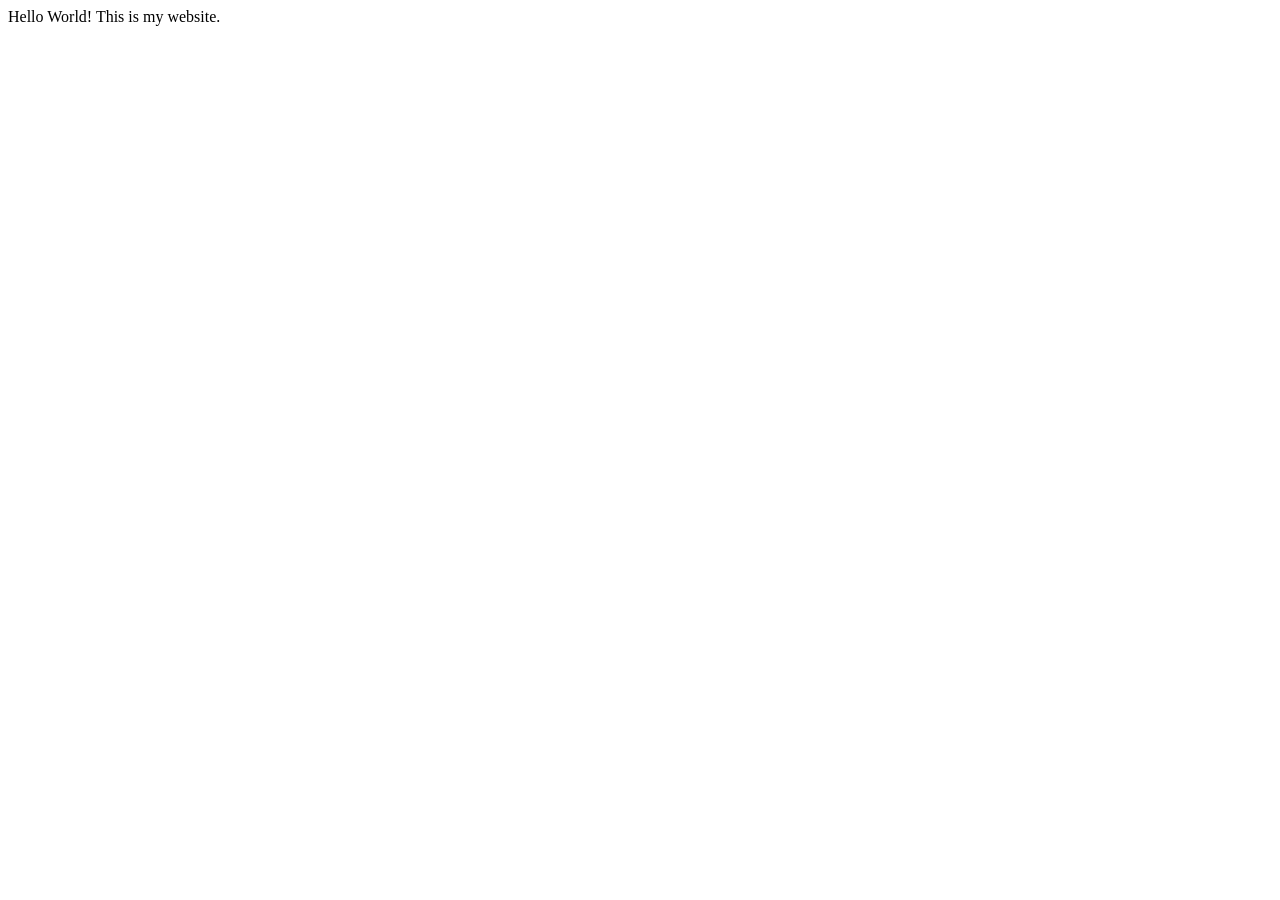
==== index.html @ f63f9395 "feat: added contents to index.html" ====
<!DOCTYPE html>
<html lang="en">
<head>
    <meta charset="UTF-8">
    <meta name="viewport" content="width=device-width, initial-scale=1.0">
    <title>Document</title>
</head>
<body>
    Hello World! This is my website.
</body>
</html>
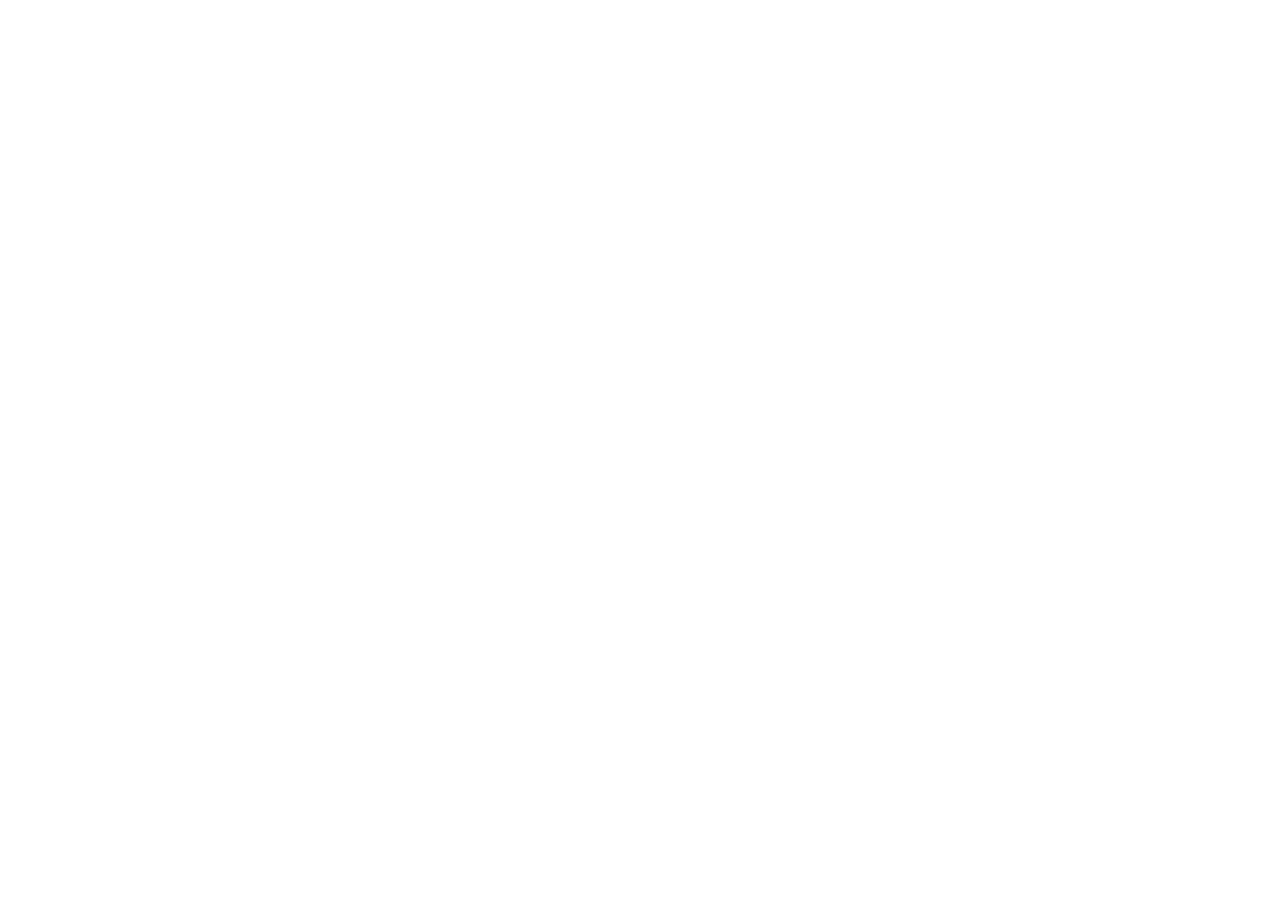
==== commit b782da42: "feat: added sections to all html files" ====
--- a/index.html
+++ b/index.html
@@ -3,9 +3,19 @@
 <head>
     <meta charset="UTF-8">
     <meta name="viewport" content="width=device-width, initial-scale=1.0">
-    <title>Document</title>
+    <title>Personal Website</title>
 </head>
 <body>
-    Hello World! This is my website.
+    <nav></nav>
+    
+    <main>
+        <section></section>
+        <section></section>
+        <section></section>
+        <section></section>
+        <section></section>
+    </main>
+
+    <footer></footer>
 </body>
 </html>
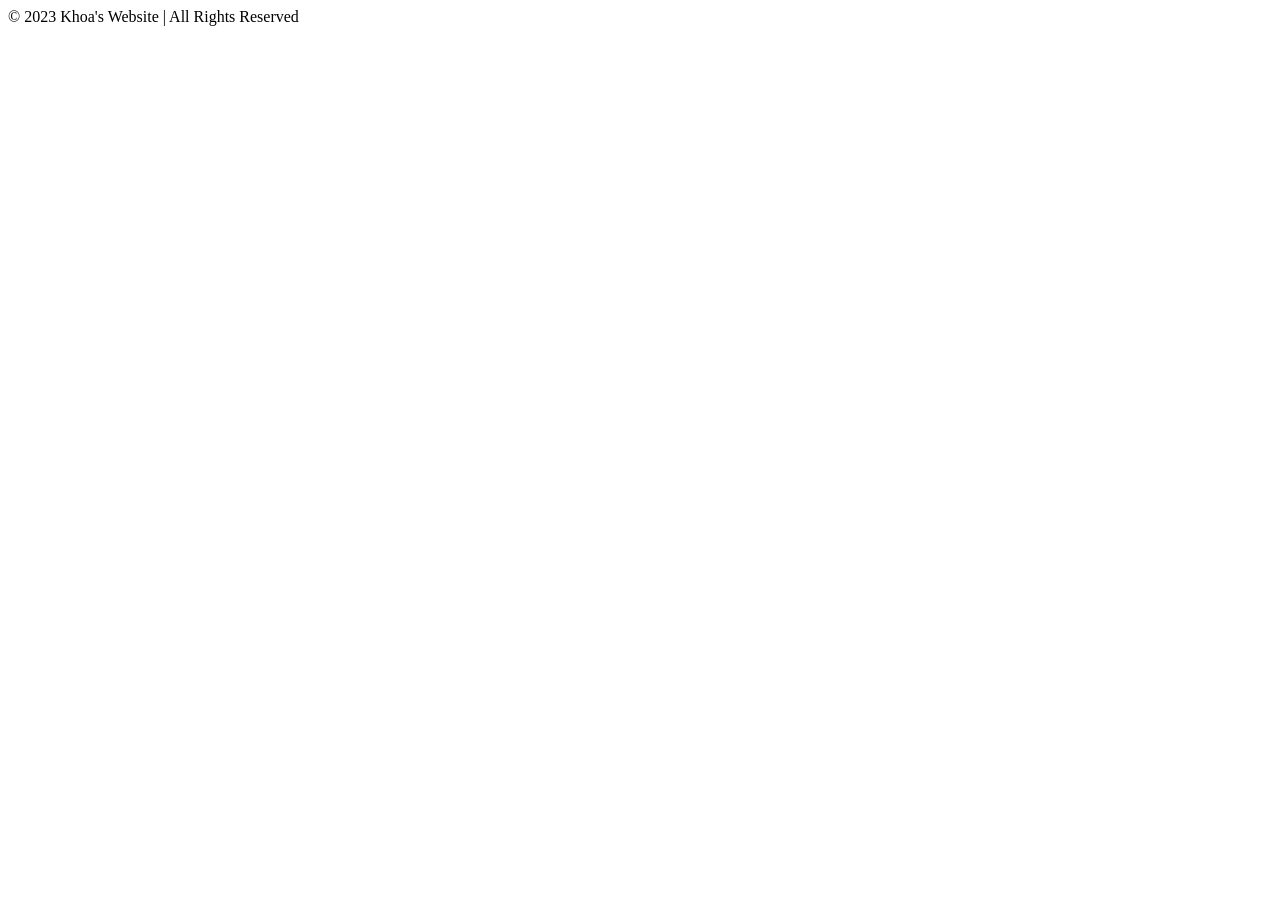
==== commit 43f235c7: "feat: added text to footer of all html files" ====
--- a/index.html
+++ b/index.html
@@ -16,6 +16,6 @@
         <section></section>
     </main>
 
-    <footer></footer>
+    <footer>© 2023 Khoa's Website | All Rights Reserved</footer>
 </body>
 </html>
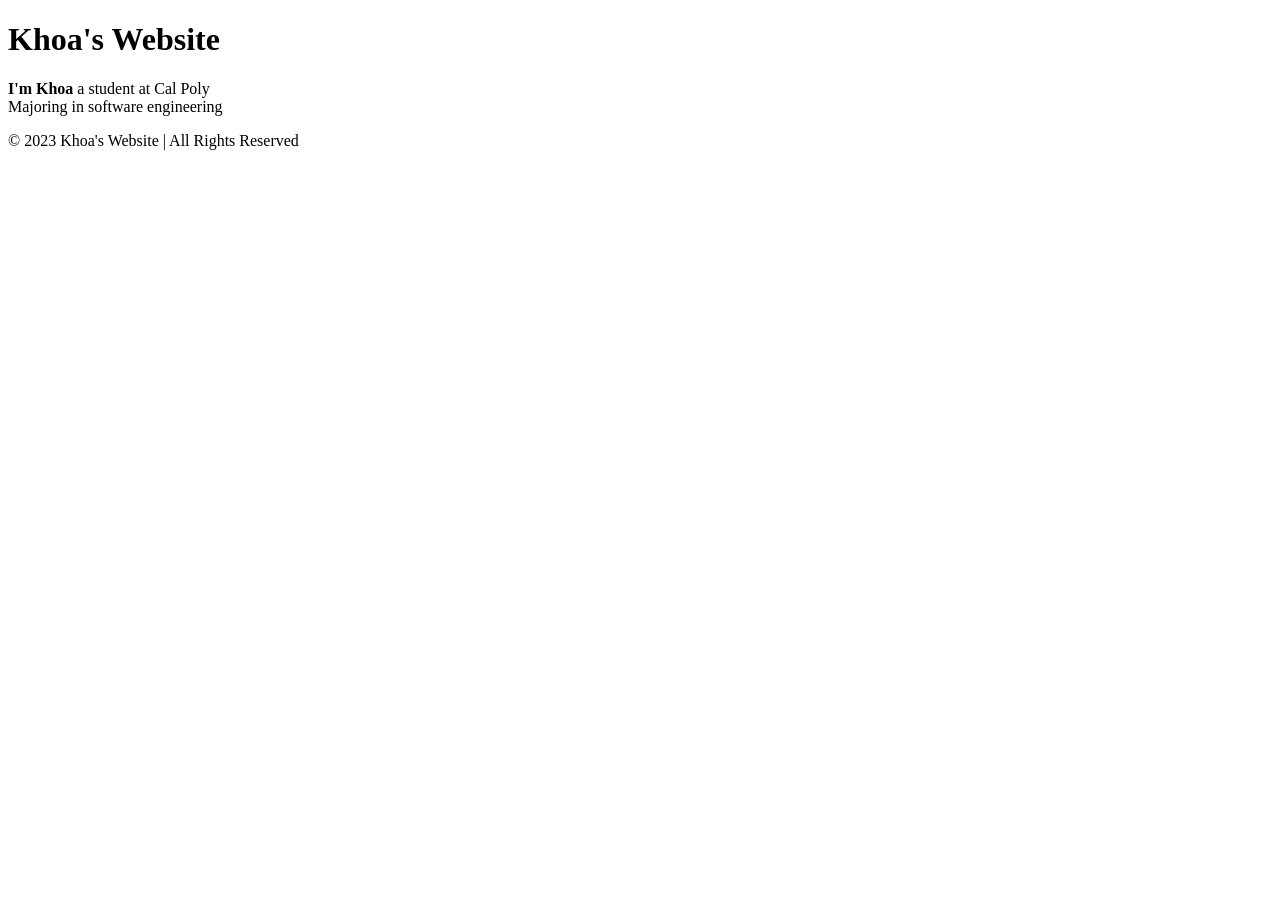
==== commit bf352bd4: "feat: added divs and class names to all html files" ====
--- a/index.html
+++ b/index.html
@@ -6,16 +6,26 @@
     <title>Personal Website</title>
 </head>
 <body>
-    <nav></nav>
+    <nav class="navbar">
+        <h1 class="logo"></h1>
+    </nav>
     
     <main>
-        <section></section>
-        <section></section>
-        <section></section>
-        <section></section>
-        <section></section>
+
+        <h1 class="page-title">Khoa's Website</h1>
+
+        <div class="about">
+            <div class="about-image"></div>
+            <div class="about-text">
+
+        
+                <p><strong>I'm Khoa</strong> a student at Cal Poly <br> Majoring in software engineering</p>
+
+            </div>
+        </div>
+
     </main>
 
-    <footer>© 2023 Khoa's Website | All Rights Reserved</footer>
+    <footer class="footer">© 2023 Khoa's Website | All Rights Reserved</footer>
 </body>
 </html>
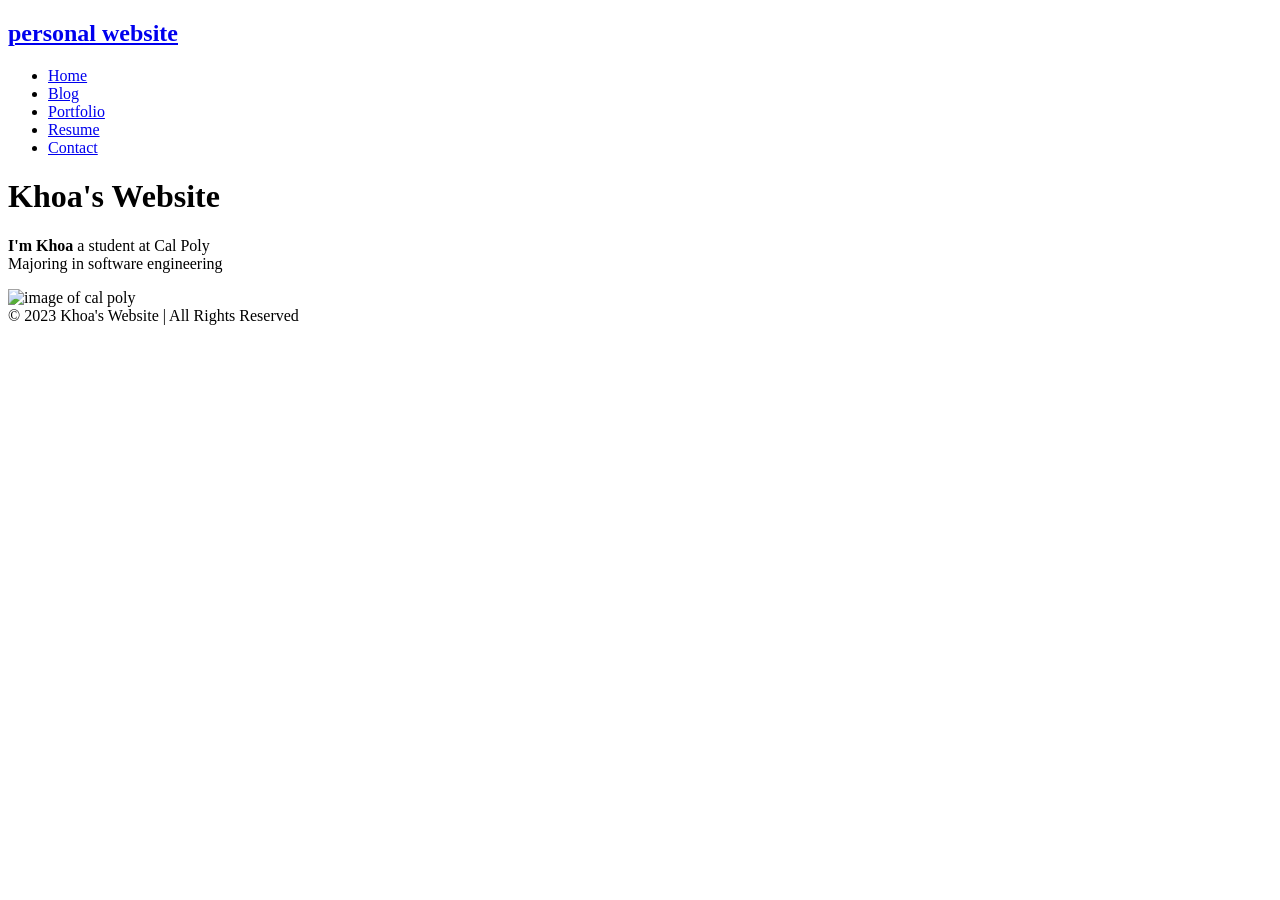
==== commit 3f620f00: "feat: added nav to all html sites and added image to index.html" ====
--- a/index.html
+++ b/index.html
@@ -7,8 +7,15 @@
 </head>
 <body>
     <nav class="navbar">
-        <h1 class="logo"></h1>
-    </nav>
+        <h1 class="logo"><a href="index.html">personal website</a></h1>
+        <ul class="nav-list">
+          <li><a href="index.html">Home</a></li>
+          <li><a href="blog.html">Blog</a></li>
+          <li><a href="portfolio.html">Portfolio</a></li>
+          <li><a href="resume.html">Resume</a></li>
+          <li><a href="contact.html">Contact</a></li>
+        </ul>
+      </nav>
     
     <main>
 
@@ -18,8 +25,10 @@
             <div class="about-image"></div>
             <div class="about-text">
 
-        
+                
                 <p><strong>I'm Khoa</strong> a student at Cal Poly <br> Majoring in software engineering</p>
+
+                <img src="https://www.calpoly.edu/sites/calpoly.edu/files/2020-01/about-calpoly-aerial.jpg" alt="image of cal poly">
 
             </div>
         </div>
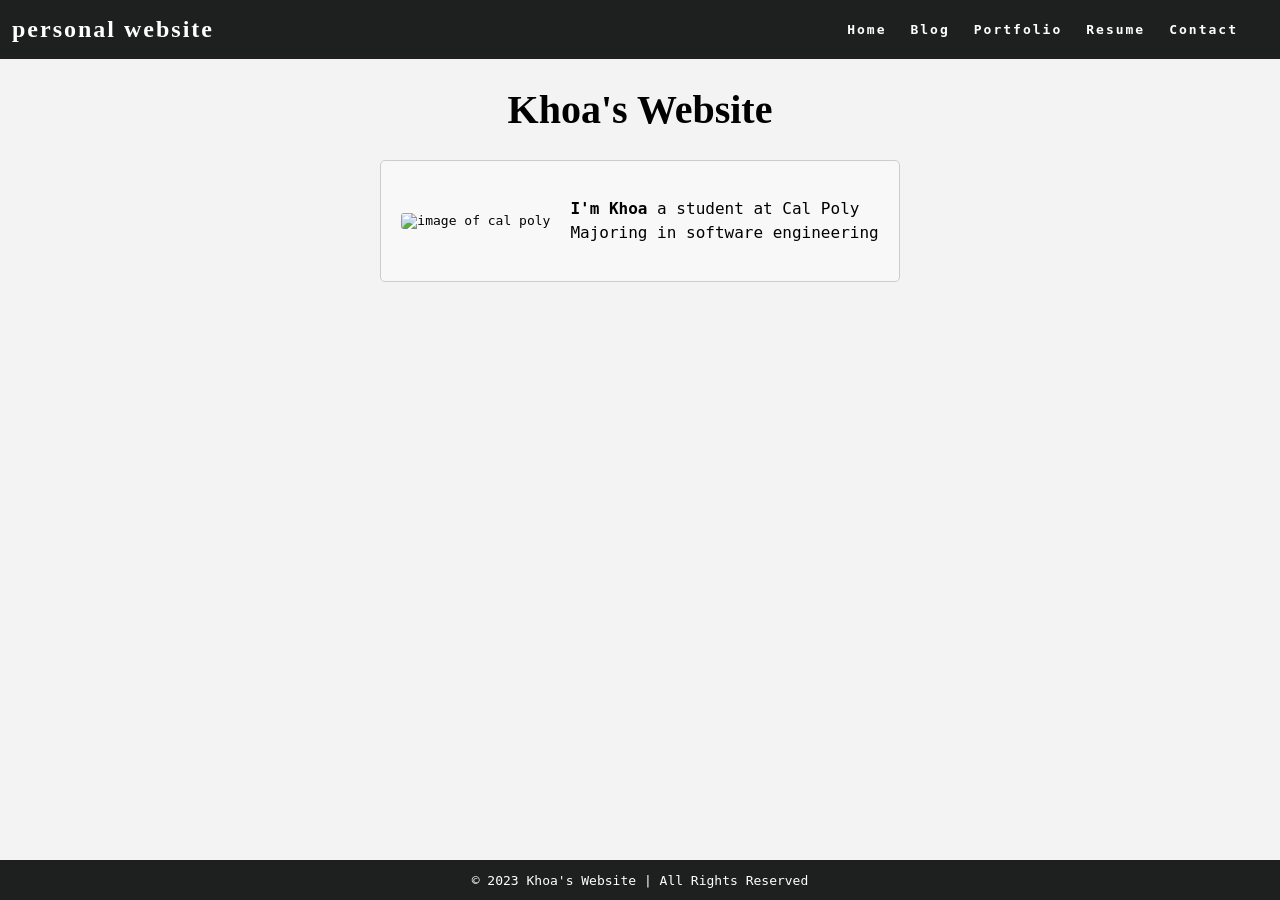
==== commit 26354680: "feat: added resume.pdf and modified resume.html and also modified css file. linked all html files to" ====
--- a/index.html
+++ b/index.html
@@ -4,6 +4,7 @@
     <meta charset="UTF-8">
     <meta name="viewport" content="width=device-width, initial-scale=1.0">
     <title>Personal Website</title>
+    <link rel="stylesheet" href="styles.css" />
 </head>
 <body>
     <nav class="navbar">
@@ -22,15 +23,13 @@
         <h1 class="page-title">Khoa's Website</h1>
 
         <div class="about">
-            <div class="about-image"></div>
+            <div class="about-image">
+                <img src="https://www.calpoly.edu/sites/calpoly.edu/files/2020-01/about-calpoly-aerial.jpg" alt="image of cal poly">
+            </div>
             <div class="about-text">
-
-                
                 <p><strong>I'm Khoa</strong> a student at Cal Poly <br> Majoring in software engineering</p>
-
-                <img src="https://www.calpoly.edu/sites/calpoly.edu/files/2020-01/about-calpoly-aerial.jpg" alt="image of cal poly">
-
             </div>
+            
         </div>
 
     </main>
--- a/styles.css
+++ b/styles.css
@@ -0,0 +1,265 @@
+:root {
+    /* variables */
+    --cg-black: rgb(30, 32, 32);
+    --cg-blue: rgb(36, 94, 255);
+    --cg-grey: rgb(243, 243, 243);
+    --cg-white: rgb(255, 255, 255);
+  }
+  
+  html {
+    height: 100%;
+  }
+  
+  body {
+    background: var(--cg-grey);
+    position: relative;
+    min-height: 100vh;
+    padding: 0;
+    margin: 0;
+    font-family: monospace;
+  }
+  
+  /* CSS for navigation */
+  
+  .navbar {
+    position: -webkit-sticky;
+    position: sticky;
+    top: 0;
+    width: 100%;
+    height: 7%;
+    z-index: 10;
+  
+    display: flex;
+    justify-content: space-between;
+    align-items: center;
+    text-align: center;
+  
+    background-color: var(--cg-black);
+    color: var(--cg-white);
+    padding: 0px 0px;
+  
+    /* Debug border */
+    /* border: solid red; */
+  }
+  
+  .nav-list {
+    display: flex;
+    flex-direction: row;
+    position: relative;
+    right: 30px;
+    list-style: none;
+  
+    /* Debug border */
+    /* border: solid blue; */
+  }
+  
+  .navbar a {
+    color: var(--cg-white);
+    font-weight: bold;
+    margin: 0 12px;
+    text-decoration: none;
+    letter-spacing: 2px;
+  
+    font-family: monospace;
+  }
+  
+  .navbar a:hover {
+    color: var(--cg-blue);
+    text-decoration: underline;
+  }
+  
+  .navbar a:active {
+    color: var(--cg-blue);
+  }
+  
+  .logo a {
+    font-family: Georgia;
+  }
+  
+  .logo a:hover {
+    text-decoration: None;
+  }
+  
+  main {
+    padding: 0 20px 40px 20px;
+    display: flex;
+    flex-direction: column;
+    justify-content: center;
+    align-items: center;
+  }
+  
+  .page-title {
+    display: flex;
+    justify-content: center;
+    font-size: 40px;
+    font-family: Georgia;
+  }
+  
+  /* CSS for portfolio grid */
+  
+  .project {
+    display: flex;
+    flex-direction: row;
+    max-width: 100%;
+    margin: 1em 0 2em 0;
+  
+    /* Debug border */
+    /* border: 2px solid blue; */
+  }
+  
+  .item-link {
+    width: 70%;
+  
+    /* Debug border */
+    /* border: 2px solid red; */
+  }
+  
+  .project-image {
+    object-fit: cover;
+    width: 100%;
+    height: 500px;
+    flex-basis: 50px;
+    flex-grow: 2;
+  
+    /* Debug border */
+    /* border: 2px solid black; */
+  }
+  
+  .project-details {
+    display: flex;
+    background-color: var(--cg-white);
+    width: 30%;
+    height: 500px;
+    flex-shrink: 1;
+    padding: 0 20px;
+    margin: 0px;
+    line-height: 1.5;
+    overflow: scroll;
+  
+    flex-direction: column;
+    text-align: center;
+    justify-content: center;
+  
+    /* Debug border */
+    /* border: 2px solid green; */
+  }
+  
+  .project-details a {
+    color: var(--cg-black);
+    text-decoration: none;
+    font-weight: bold;
+    letter-spacing: 1px;
+  }
+  
+  .project-details a:hover {
+    color: var(--cg-blue);
+    text-decoration: underline;
+  }
+  
+  .project-details {
+    font-weight: lighter;
+  }
+  
+  .project-name {
+    font-weight: bold;
+    font-size: 20px;
+  }
+  
+  /* CSS for home page */
+  
+  .about {
+    display: flex;
+    align-items: center;
+    justify-content: space-between;
+    padding: 20px;
+    background-color: #f8f8f8;
+    border: 1px solid #ccc;
+    border-radius: 5px;
+    /* box-shadow: 0 0 10px rgba(0, 0, 0, 0.1); */
+  }
+  
+  .about-image img {
+    max-width: 300px;
+
+    border-radius: 3px;
+    /* box-shadow: 0 0 10px rgba(0, 0, 0, 0.2); */
+  }
+  
+  .about-text {
+    flex: 1;
+    margin-left: 20px;
+  }
+  
+  .about-text h2 {
+    font-size: 24px;
+    margin-bottom: 10px;
+  }
+  
+  .about-text p {
+    font-size: 16px;
+    line-height: 1.5;
+  }
+  
+  /* CSS for resume page */
+  
+  .button {
+    background-color: var(--cg-black);
+    border: none;
+    color: var(--cg-white);
+  
+    font-family: monospace;
+  
+    padding: 5px 7px;
+    text-align: center;
+  
+    border-radius: 2px;
+  }
+  
+  .button:hover {
+    background-color: var(--cg-blue);
+  }
+  
+  .resume h2 {
+    font-family: Georgia;
+  }
+  
+  /* CSS for contact form */
+  
+  label {
+    display: block;
+    margin-bottom: 8px;
+    font-family: Georgia;
+    font-weight: bold;
+  }
+  
+  input[type="text"],
+  input[type="email"],
+  textarea {
+    width: 100%;
+    padding: 10px;
+    margin-bottom: 15px;
+    border: 1px solid #ccc;
+    border-radius: 4px;
+    font-size: 16px;
+    resize: none;
+  }
+  
+  /* Add some spacing to the form */
+  form {
+    width: 500px;
+    margin: 0 auto;
+  }
+  
+  /* CSS for footer */
+  
+  .footer {
+    display: flex;
+    justify-content: center;
+    align-items: center;
+    background-color: var(--cg-black);
+    color: var(--cg-white);
+    position: absolute;
+    bottom: 0;
+    width: 100%;
+    height: 2.5rem;
+  }
